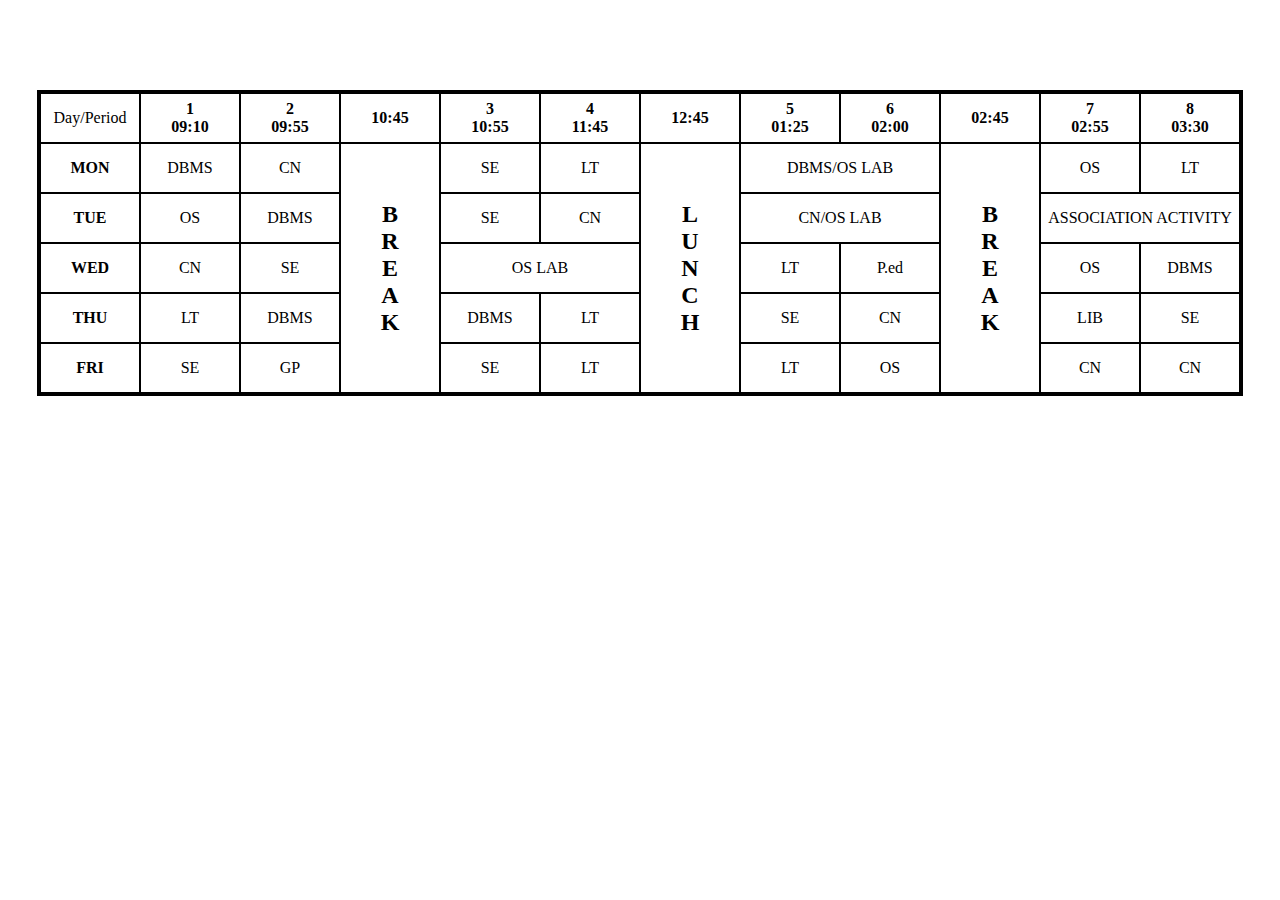
==== TimeTable/index.html @ 0c766988 "second" ====
<!DOCTYPE html>
<html lang="en">

<head>
    <meta charset="UTF-8">
    <meta name="viewport" content="width=device-width, initial-scale=1.0">
    <title>Time Table</title>

    <link rel="stylesheet" href="style.css">
</head>

<body>
    <table>
        <tr class="head">
            <td class="break">Day/Period</td>
            <th>1 <br> 09:10</th>
            <th>2 <br> 09:55</th>
            <th>10:45</th>
            <th>3 <br> 10:55</th>
            <th>4 <br> 11:45</th>
            <th>12:45</th>
            <th>5 <br> 01:25</th>
            <th>6 <br> 02:00</th>
            <th>02:45</th>
            <th>7 <br> 02:55</th>
            <th>8 <br> 03:30</th>
        </tr>
        <tr>
            <th class="head">MON</th>
            <td class="dbms">DBMS</td>
            <td class="cn">CN</td>
            <th class="break" rowspan="5">
                <h2> B <br> R <br> E <br> A <br> K </h2>
            </th>
            <td class="se">SE</td>
            <td class="lt">LT</td>
            <th class="break" rowspan="5">
                <h2> L <br>U <br> N <br> C <br> H </h2>
            </th>
            <td class="lab" colspan="2">DBMS/OS LAB</td>
            <th class="break" rowspan="5">
                <h2> B <br> R <br> E <br> A <br> K </h2>
            </th>
            <td class="os">OS</td>
            <td class="lt">LT</td>
        </tr>
        <tr>
            <th class="head">TUE</th>
            <td class="os">OS</td>
            <td class="dbms">DBMS</td>
            <td class="se">SE</td>
            <td class="cn">CN</td>
            <td class="lab" colspan="2">CN/OS LAB</td>
            <td class="pt" colspan="2">ASSOCIATION ACTIVITY</td>
        </tr>
        <tr>
            <th class="head">WED</th>
            <td class="cn">CN</td>
            <td class="se">SE</td>
            <td class="lab" colspan="2">OS LAB</td>
            <td class="lt">LT</td>
            <td class="pt">P.ed</td>
            <td class="os">OS</td>
            <td class="dbms">DBMS</td>
        </tr>
        <tr>
            <th class="head">THU</th>
            <td class="lt">LT</td>
            <td class="dbms">DBMS</td>
            <td class="dbms">DBMS</td>
            <td class="lt">LT</td>
            <td class="se">SE</td>
            <td class="cn">CN</td>
            <td class="pt">LIB</td>
            <td class="se">SE</td>
        </tr>
        <tr>
            <th class="head">FRI</th>
            <td class="se">SE</td>
            <td class="pt">GP</td>
            <td class="se">SE</td>
            <td class="lt">LT</td>
            <td class="lt">LT</td>
            <td class="os">OS</td>
            <td class="cn">CN</td>
            <td class="cn">CN</td>
        </tr>
    </table>
</body>

</html>
---- TimeTable/style.css ----
*{
    margin: 0;
    padding: 0;
    box-sizing: border-box;
}

body{
    display: flex;
    justify-content: center;
}

table {
    border: solid;
    border-spacing: 0;
    margin-top: 90px;
}
th {
    border: 1px solid #000;
    height: 50px;
    width: 100px;
}
td {
    border: 1px solid #000;
    text-align: center;
}
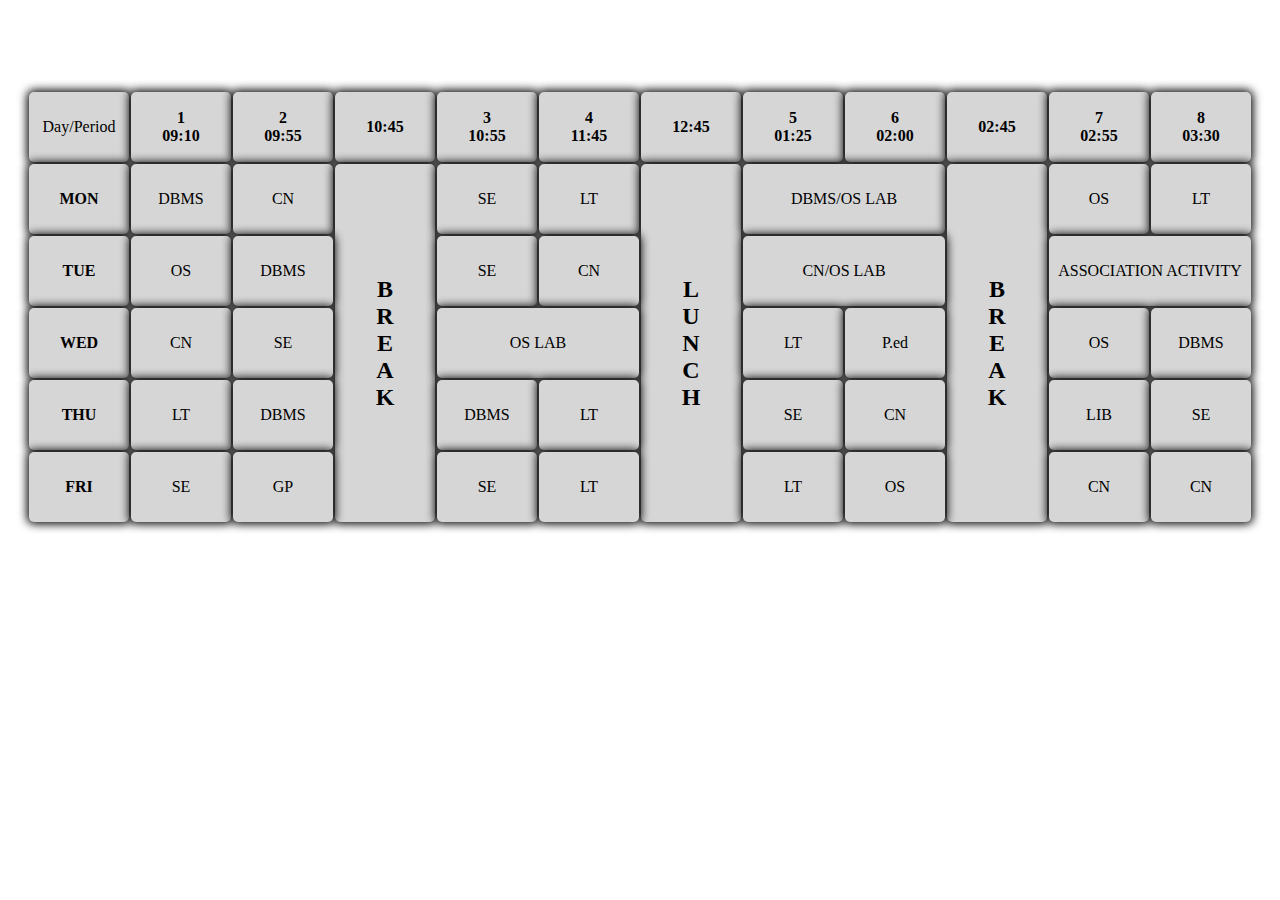
==== commit 796d8c95: "third" ====
--- a/TimeTable/index.html
+++ b/TimeTable/index.html
@@ -11,8 +11,8 @@
 
 <body>
     <table>
-        <tr class="head">
-            <td class="break">Day/Period</td>
+        <tr>
+            <td>Day/Period</td>
             <th>1 <br> 09:10</th>
             <th>2 <br> 09:55</th>
             <th>10:45</th>
@@ -26,23 +26,23 @@
             <th>8 <br> 03:30</th>
         </tr>
         <tr>
-            <th class="head">MON</th>
-            <td class="dbms">DBMS</td>
-            <td class="cn">CN</td>
-            <th class="break" rowspan="5">
+            <th>MON</th>
+            <td>DBMS</td>
+            <td>CN</td>
+            <th rowspan="5">
                 <h2> B <br> R <br> E <br> A <br> K </h2>
             </th>
-            <td class="se">SE</td>
-            <td class="lt">LT</td>
-            <th class="break" rowspan="5">
+            <td>SE</td>
+            <td>LT</td>
+            <th rowspan="5">
                 <h2> L <br>U <br> N <br> C <br> H </h2>
             </th>
-            <td class="lab" colspan="2">DBMS/OS LAB</td>
-            <th class="break" rowspan="5">
+            <td colspan="2">DBMS/OS LAB</td>
+            <th rowspan="5">
                 <h2> B <br> R <br> E <br> A <br> K </h2>
             </th>
-            <td class="os">OS</td>
-            <td class="lt">LT</td>
+            <td>OS</td>
+            <td>LT</td>
         </tr>
         <tr>
             <th class="head">TUE</th>
@@ -82,8 +82,8 @@
             <td class="lt">LT</td>
             <td class="lt">LT</td>
             <td class="os">OS</td>
-            <td class="cn">CN</td>
-            <td class="cn">CN</td>
+            <td>CN</td>
+            <td>CN</td>
         </tr>
     </table>
 </body>
--- a/TimeTable/style.css
+++ b/TimeTable/style.css
@@ -1,25 +1,38 @@
-*{
-    margin: 0;
-    padding: 0;
-    box-sizing: border-box;
+* {
+  margin: 0;
+  padding: 0;
+  box-sizing: border-box;
 }
 
-body{
-    display: flex;
-    justify-content: center;
+body {
+  display: flex;
+  justify-content: center;
 }
 
+table {
+  margin-top: 90px;
+}
+
+th,
+td {
+  width: 100px;
+  height: 70px;
+  text-align: center;
+  background-color: #d6d6d6;
+  border-radius: 5px;
+  box-shadow: 0 0 10px 2px #000;
+}
+
+/* 
 table {
     border: solid;
     border-spacing: 0;
     margin-top: 90px;
 }
-th {
+th, td{
     border: 1px solid #000;
-    height: 50px;
-    width: 100px;
-}
-td {
-    border: 1px solid #000;
+    height: 70px;
+    width: 100px;   
     text-align: center;
-}+} 
+*/
